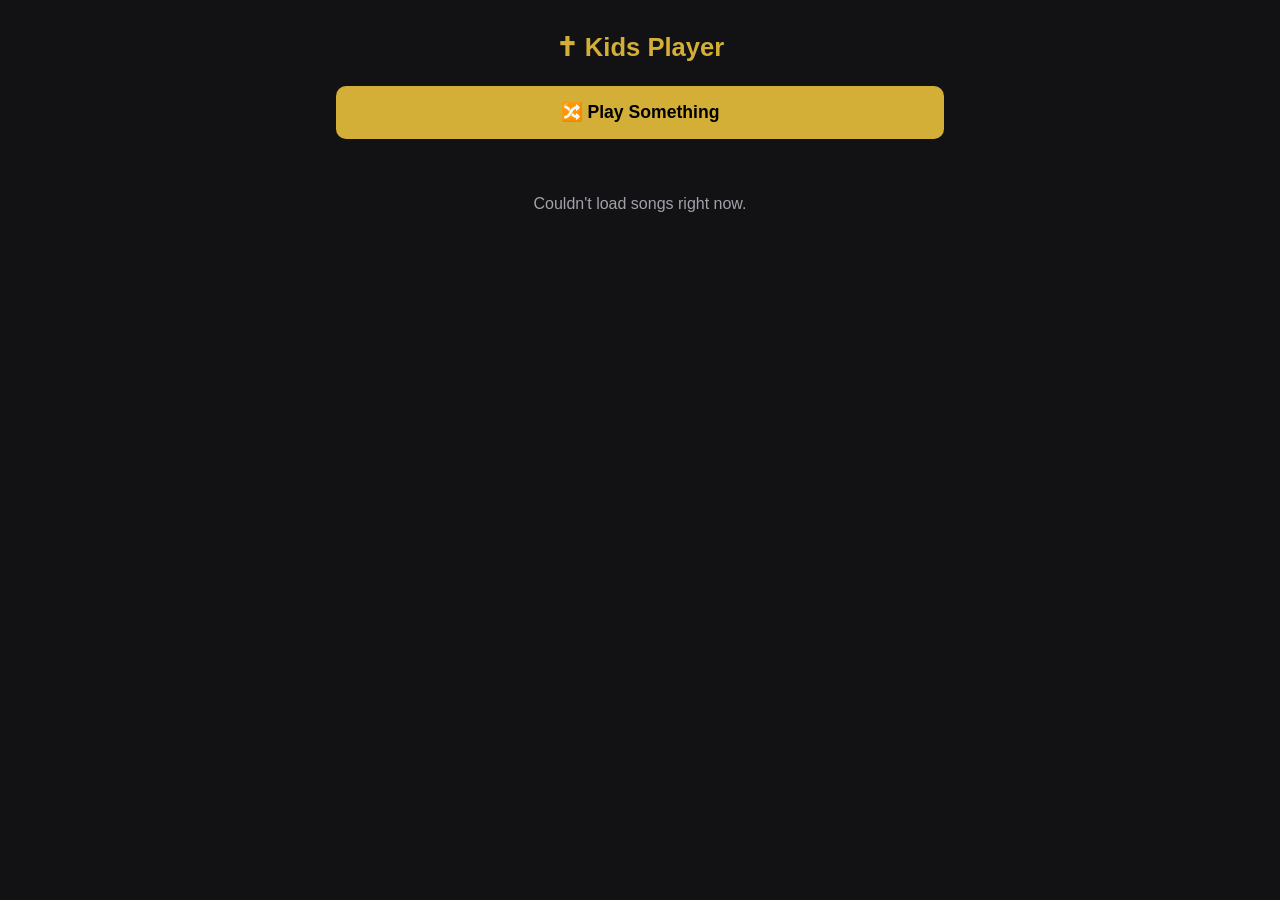
==== kids.html @ 6c138e1b "Add a kids-safe player page A completely separate, minimal page at /kids.html -- no shared code with" ====
<!DOCTYPE html>
<html lang="en">
<head>
  <meta charset="UTF-8" />
  <meta name="viewport" content="width=device-width, initial-scale=1.0" />
  <meta name="robots" content="noindex, nofollow" />
  <title>Kids Player — Cyril & Methodius Media</title>
  <link rel="icon" type="image/svg+xml" href="/favicon.svg" />
  <style>
    :root {
      --bg: #121214;
      --card-bg: #1b1b1e;
      --border: #2e2e34;
      --text: #e4e4e7;
      --muted: #a1a1aa;
      --accent: #d4af37;
      --accent-hover: #f1c40f;
    }
    * { box-sizing: border-box; }
    body {
      margin: 0;
      background: var(--bg);
      color: var(--text);
      font-family: -apple-system, BlinkMacSystemFont, "Segoe UI", Roboto, sans-serif;
      padding-bottom: 6rem;
    }
    .container { max-width: 640px; margin: 0 auto; padding: 1.5rem 1rem; }
    h1 {
      text-align: center;
      font-size: 1.6rem;
      color: var(--accent);
      margin: 0.5rem 0 1.5rem;
    }
    .btn-shuffle {
      display: block;
      width: 100%;
      background: var(--accent);
      color: #000;
      border: none;
      border-radius: 10px;
      padding: 1rem;
      font-size: 1.1rem;
      font-weight: 700;
      cursor: pointer;
      margin-bottom: 1.5rem;
    }
    .btn-shuffle:hover { background: var(--accent-hover); }
    .album-heading {
      font-size: 1rem;
      color: var(--muted);
      margin: 1.5rem 0 0.5rem;
      padding-bottom: 0.4rem;
      border-bottom: 1px solid var(--border);
    }
    .track-row {
      display: flex;
      align-items: center;
      justify-content: space-between;
      gap: 0.75rem;
      background: var(--card-bg);
      border: 1px solid var(--border);
      border-radius: 8px;
      padding: 0.75rem 1rem;
      margin-bottom: 0.5rem;
      cursor: pointer;
    }
    .track-row.playing { border-color: var(--accent); }
    .track-title { font-size: 0.95rem; }
    .track-play-icon { color: var(--accent); font-size: 1.2rem; flex-shrink: 0; }
    .loading, .empty { text-align: center; color: var(--muted); padding: 2rem 0; }

    .now-playing-bar {
      position: fixed;
      bottom: 0;
      left: 0;
      right: 0;
      background: rgba(27, 27, 30, 0.97);
      border-top: 1px solid var(--accent);
      padding: 0.75rem 1rem calc(0.75rem + env(safe-area-inset-bottom, 0px));
      display: none;
      align-items: center;
      gap: 0.75rem;
    }
    .now-playing-bar.visible { display: flex; }
    .np-title {
      flex: 1;
      min-width: 0;
      font-size: 0.9rem;
      font-weight: 600;
      white-space: nowrap;
      overflow: hidden;
      text-overflow: ellipsis;
    }
    .np-controls { display: flex; align-items: center; gap: 0.5rem; flex-shrink: 0; }
    .btn-np {
      background: transparent;
      color: var(--text);
      border: 1px solid var(--border);
      width: 40px;
      height: 40px;
      border-radius: 50%;
      font-size: 1rem;
      cursor: pointer;
    }
    .btn-np-toggle {
      background: var(--accent);
      color: #000;
      border: none;
      width: 46px;
      height: 46px;
      border-radius: 50%;
      font-size: 1.1rem;
      font-weight: bold;
      cursor: pointer;
    }
  </style>
</head>
<body oncontextmenu="return false">

  <div class="container">
    <h1>✝ Kids Player</h1>
    <button class="btn-shuffle" onclick="playRandomTrack()">🔀 Play Something</button>
    <div id="track-list">
      <div class="loading">Loading songs…</div>
    </div>
  </div>

  <div class="now-playing-bar" id="now-playing-bar">
    <div class="np-title" id="np-title">—</div>
    <div class="np-controls">
      <button class="btn-np" onclick="playPrevTrack()">⏮</button>
      <button class="btn-np-toggle" id="btn-np-toggle" onclick="toggleNowPlaying()">⏸</button>
      <button class="btn-np" onclick="playNextTrack()">⏭</button>
    </div>
  </div>

  <audio id="audio" controlsList="nodownload noplaybackrate" oncontextmenu="return false"></audio>

  <script>
    const MEDIA_BASE = "https://media.methodius.media";
    const CATALOG_URL = `${MEDIA_BASE}/catalog.json`;

    const audio = document.getElementById('audio');
    let songs = [];
    let currentIndex = -1;

    function loadCatalog() {
      fetch(CATALOG_URL)
        .then(res => res.json())
        .then(catalogData => {
          songs = [];
          catalogData.forEach(album => {
            const albumName = album.albumName || "Songs";
            if (album.tracks && album.tracks.length > 0) {
              album.tracks.forEach(t => {
                songs.push({
                  title: t.title || "Untitled",
                  album: albumName,
                  url: `${MEDIA_BASE}/${encodeURI(t.path)}`
                });
              });
            }
          });
          renderTracks();
        })
        .catch(() => {
          document.getElementById('track-list').innerHTML = '<div class="empty">Couldn\'t load songs right now.</div>';
        });
    }

    function renderTracks() {
      const listEl = document.getElementById('track-list');
      if (songs.length === 0) {
        listEl.innerHTML = '<div class="empty">No songs found.</div>';
        return;
      }

      let html = '';
      let lastAlbum = null;
      songs.forEach((song, i) => {
        if (song.album !== lastAlbum) {
          html += `<div class="album-heading">${song.album}</div>`;
          lastAlbum = song.album;
        }
        html += `
          <div class="track-row" id="track-row-${i}" onclick="playTrackByIndex(${i})">
            <span class="track-title">${song.title}</span>
            <span class="track-play-icon">▶</span>
          </div>
        `;
      });
      listEl.innerHTML = html;
    }

    function playTrackByIndex(i) {
      if (i < 0 || i >= songs.length) return;
      document.querySelectorAll('.track-row.playing').forEach(el => el.classList.remove('playing'));
      const row = document.getElementById(`track-row-${i}`);
      if (row) {
        row.classList.add('playing');
        row.scrollIntoView({ behavior: 'smooth', block: 'center' });
      }

      currentIndex = i;
      audio.src = songs[i].url;
      audio.play();

      document.getElementById('np-title').textContent = songs[i].title;
      document.getElementById('now-playing-bar').classList.add('visible');
      document.getElementById('btn-np-toggle').textContent = '⏸';
    }

    function playRandomTrack() {
      if (songs.length === 0) return;
      const randomIdx = Math.floor(Math.random() * songs.length);
      playTrackByIndex(randomIdx);
    }

    function playNextTrack() {
      if (songs.length === 0) return;
      playTrackByIndex((currentIndex + 1) % songs.length);
    }

    function playPrevTrack() {
      if (songs.length === 0) return;
      playTrackByIndex((currentIndex - 1 + songs.length) % songs.length);
    }

    function toggleNowPlaying() {
      if (currentIndex === -1) {
        playRandomTrack();
        return;
      }
      if (audio.paused) {
        audio.play();
      } else {
        audio.pause();
      }
    }

    audio.addEventListener('play', () => {
      document.getElementById('btn-np-toggle').textContent = '⏸';
    });
    audio.addEventListener('pause', () => {
      document.getElementById('btn-np-toggle').textContent = '▶';
    });
    audio.addEventListener('ended', playNextTrack);

    loadCatalog();
  </script>
</body>
</html>
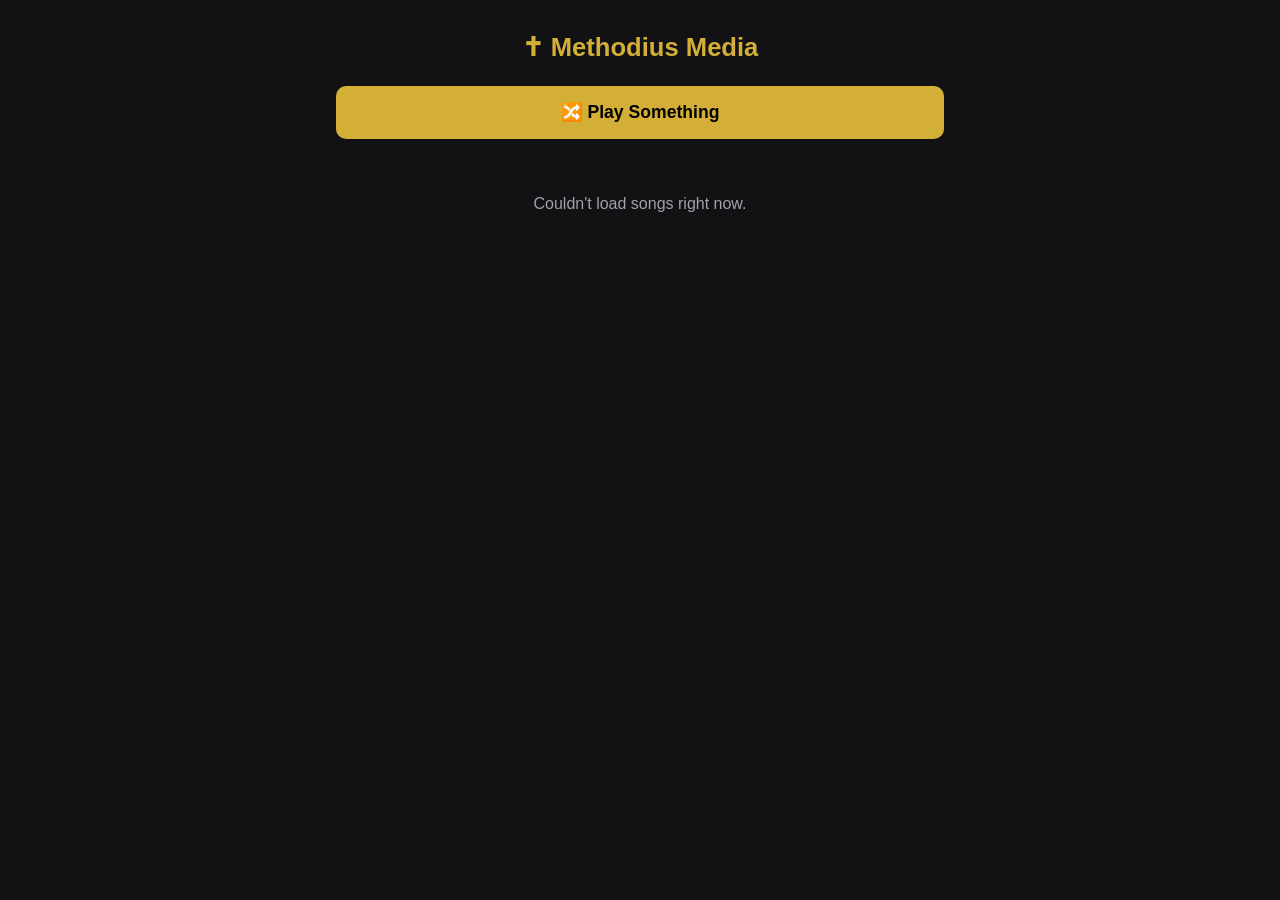
==== commit bf1b928e: "Kids page: header reads Methodius Media, not Kids Player Co-Authored-By: Claude Sonnet 5 <noreply@an" ====
--- a/kids.html
+++ b/kids.html
@@ -6,6 +6,12 @@
   <meta name="robots" content="noindex, nofollow" />
   <title>Kids Player — Cyril & Methodius Media</title>
   <link rel="icon" type="image/svg+xml" href="/favicon.svg" />
+  <link rel="apple-touch-icon" href="/apple-touch-icon.png" />
+  <link rel="manifest" href="/kids.webmanifest" />
+  <meta name="theme-color" content="#121214" />
+  <meta name="apple-mobile-web-app-capable" content="yes" />
+  <meta name="apple-mobile-web-app-status-bar-style" content="black-translucent" />
+  <meta name="apple-mobile-web-app-title" content="Kids Player" />
   <style>
     :root {
       --bg: #121214;
@@ -45,12 +51,42 @@
       margin-bottom: 1.5rem;
     }
     .btn-shuffle:hover { background: var(--accent-hover); }
-    .album-heading {
-      font-size: 1rem;
-      color: var(--muted);
-      margin: 1.5rem 0 0.5rem;
-      padding-bottom: 0.4rem;
-      border-bottom: 1px solid var(--border);
+
+    .album-card { margin-bottom: 2rem; }
+    .album-art {
+      position: relative;
+      width: 100%;
+      aspect-ratio: 1 / 1;
+      border-radius: 14px;
+      overflow: hidden;
+      display: flex;
+      align-items: center;
+      justify-content: center;
+      margin-bottom: 0.75rem;
+      border: 1px solid var(--border);
+      cursor: pointer;
+    }
+    .album-art-img { width: 100%; height: 100%; object-fit: cover; display: block; }
+    .album-art-symbol { font-size: 3rem; color: var(--accent); }
+    .album-art-play-overlay {
+      position: absolute;
+      bottom: 0.75rem;
+      right: 0.75rem;
+      width: 48px;
+      height: 48px;
+      border-radius: 50%;
+      background: rgba(0, 0, 0, 0.55);
+      color: var(--accent);
+      display: flex;
+      align-items: center;
+      justify-content: center;
+      font-size: 1.3rem;
+      pointer-events: none;
+    }
+    .album-name {
+      font-size: 1.05rem;
+      font-weight: 600;
+      margin-bottom: 0.6rem;
     }
     .track-row {
       display: flex;
@@ -80,6 +116,8 @@
       display: none;
       align-items: center;
       gap: 0.75rem;
+      cursor: pointer;
+      z-index: 10;
     }
     .now-playing-bar.visible { display: flex; }
     .np-title {
@@ -113,24 +151,122 @@
       font-weight: bold;
       cursor: pointer;
     }
+
+    .big-player {
+      position: fixed;
+      inset: 0;
+      background: var(--bg);
+      display: flex;
+      flex-direction: column;
+      align-items: center;
+      justify-content: center;
+      padding: 2rem 1.5rem calc(6rem + env(safe-area-inset-bottom, 0px));
+      transform: translateY(100%);
+      opacity: 0;
+      transition: transform 0.3s ease, opacity 0.3s ease;
+      pointer-events: none;
+      z-index: 50;
+    }
+    .big-player.visible { transform: translateY(0); opacity: 1; pointer-events: auto; }
+    .big-player-close {
+      position: absolute;
+      bottom: calc(1.5rem + env(safe-area-inset-bottom, 0px));
+      left: 50%;
+      transform: translateX(-50%);
+      background: var(--card-bg);
+      border: 1px solid var(--border);
+      color: var(--text);
+      font-size: 1rem;
+      font-weight: 600;
+      border-radius: 999px;
+      padding: 0.75rem 1.75rem;
+      cursor: pointer;
+      display: flex;
+      align-items: center;
+      gap: 0.5rem;
+    }
+    .big-player-art {
+      width: min(75vw, 340px);
+      height: min(75vw, 340px);
+      border-radius: 20px;
+      overflow: hidden;
+      display: flex;
+      align-items: center;
+      justify-content: center;
+      border: 1px solid var(--border);
+      margin-bottom: 1.5rem;
+    }
+    .big-player-art .album-art-img { width: 100%; height: 100%; object-fit: cover; display: block; }
+    .big-player-art .album-art-symbol { font-size: 5rem; color: var(--accent); }
+    .big-player-title {
+      font-size: 1.3rem;
+      font-weight: 700;
+      text-align: center;
+      margin-bottom: 0.35rem;
+      padding: 0 1rem;
+    }
+    .big-player-album {
+      font-size: 1rem;
+      color: var(--muted);
+      text-align: center;
+      margin-bottom: 2.5rem;
+      padding: 0 1rem;
+    }
+    .big-player-controls { display: flex; align-items: center; gap: 1.5rem; }
+    .btn-big {
+      background: transparent;
+      color: var(--text);
+      border: 1px solid var(--border);
+      width: 56px;
+      height: 56px;
+      border-radius: 50%;
+      font-size: 1.4rem;
+      cursor: pointer;
+    }
+    .btn-big-toggle {
+      background: var(--accent);
+      color: #000;
+      border: none;
+      width: 72px;
+      height: 72px;
+      border-radius: 50%;
+      font-size: 1.8rem;
+      font-weight: bold;
+      cursor: pointer;
+    }
   </style>
 </head>
 <body oncontextmenu="return false">
 
   <div class="container">
-    <h1>✝ Kids Player</h1>
+    <h1>✝ Methodius Media</h1>
     <button class="btn-shuffle" onclick="playRandomTrack()">🔀 Play Something</button>
     <div id="track-list">
       <div class="loading">Loading songs…</div>
     </div>
   </div>
 
-  <div class="now-playing-bar" id="now-playing-bar">
+  <div class="now-playing-bar" id="now-playing-bar" onclick="expandBigPlayer()">
     <div class="np-title" id="np-title">—</div>
     <div class="np-controls">
-      <button class="btn-np" onclick="playPrevTrack()">⏮</button>
-      <button class="btn-np-toggle" id="btn-np-toggle" onclick="toggleNowPlaying()">⏸</button>
-      <button class="btn-np" onclick="playNextTrack()">⏭</button>
+      <button class="btn-np" onclick="event.stopPropagation(); playPrevTrack()">⏮</button>
+      <button class="btn-np-toggle" id="btn-np-toggle" onclick="event.stopPropagation(); toggleNowPlaying()">⏸</button>
+      <button class="btn-np" onclick="event.stopPropagation(); playNextTrack()">⏭</button>
+    </div>
+  </div>
+
+  <div class="big-player" id="big-player">
+    <button class="big-player-close" onclick="collapseBigPlayer()" aria-label="Close">✕ Close</button>
+    <div class="big-player-art" id="big-player-art">
+      <img id="big-art-img" class="album-art-img" alt="" style="display: none;" />
+      <span id="big-art-symbol" class="album-art-symbol">✝</span>
+    </div>
+    <div class="big-player-title" id="big-player-title">—</div>
+    <div class="big-player-album" id="big-player-album"></div>
+    <div class="big-player-controls">
+      <button class="btn-big" onclick="playPrevTrack()">⏮</button>
+      <button class="btn-big-toggle" id="btn-big-toggle" onclick="toggleNowPlaying()">⏸</button>
+      <button class="btn-big" onclick="playNextTrack()">⏭</button>
     </div>
   </div>
 
@@ -140,8 +276,42 @@
     const MEDIA_BASE = "https://media.methodius.media";
     const CATALOG_URL = `${MEDIA_BASE}/catalog.json`;
 
+    // Deterministic placeholder color for albums with no cover art yet --
+    // same album always gets the same color.
+    const ART_PALETTE = [
+      "212, 175, 55",
+      "150, 30, 45",
+      "106, 27, 154",
+      "40, 94, 68",
+      "58, 90, 140",
+      "176, 120, 60"
+    ];
+
+    function albumArtColor(seed) {
+      let hash = 0;
+      for (let i = 0; i < seed.length; i++) {
+        hash = (hash * 31 + seed.charCodeAt(i)) >>> 0;
+      }
+      return ART_PALETTE[hash % ART_PALETTE.length];
+    }
+
+    function albumArtBackground(seed) {
+      const rgb = albumArtColor(seed);
+      return `linear-gradient(160deg, rgba(${rgb}, 0.35), rgba(${rgb}, 0.08))`;
+    }
+
+    // Strip embedded [sung]/[spoken] tags and [2026]-style year tags from
+    // catalog names -- kids just see the plain title, no badges.
+    function stripTags(raw) {
+      return (raw || "")
+        .replace(/\s*\[(sung|spoken)\]|\s*\((sung|spoken)\)/gi, '')
+        .replace(/\s*\[\d{4}\]|\s*\(\d{4}\)/g, '')
+        .trim();
+    }
+
     const audio = document.getElementById('audio');
     let songs = [];
+    let albums = [];
     let currentIndex = -1;
 
     function loadCatalog() {
@@ -149,17 +319,22 @@
         .then(res => res.json())
         .then(catalogData => {
           songs = [];
+          albums = [];
           catalogData.forEach(album => {
-            const albumName = album.albumName || "Songs";
-            if (album.tracks && album.tracks.length > 0) {
-              album.tracks.forEach(t => {
-                songs.push({
-                  title: t.title || "Untitled",
-                  album: albumName,
-                  url: `${MEDIA_BASE}/${encodeURI(t.path)}`
-                });
+            if (!album.tracks || album.tracks.length === 0) return;
+            const albumName = stripTags(album.albumName) || "Songs";
+            const coverArt = album.coverArt ? `${MEDIA_BASE}/${encodeURI(album.coverArt)}` : null;
+            const albumEntry = { name: albumName, coverArt, trackIndexes: [] };
+            album.tracks.forEach(t => {
+              albumEntry.trackIndexes.push(songs.length);
+              songs.push({
+                title: stripTags(t.title) || "Untitled",
+                album: albumName,
+                coverArt,
+                url: `${MEDIA_BASE}/${encodeURI(t.path)}`
               });
-            }
+            });
+            albums.push(albumEntry);
           });
           renderTracks();
         })
@@ -175,21 +350,65 @@
         return;
       }
 
-      let html = '';
-      let lastAlbum = null;
-      songs.forEach((song, i) => {
-        if (song.album !== lastAlbum) {
-          html += `<div class="album-heading">${song.album}</div>`;
-          lastAlbum = song.album;
-        }
-        html += `
+      listEl.innerHTML = albums.map(album => {
+        const bg = albumArtBackground(album.name);
+        const firstTrackIndex = album.trackIndexes[0];
+        const artHtml = album.coverArt
+          ? `<img class="album-art-img" src="${album.coverArt}" alt="" onerror="this.style.display='none'; this.nextElementSibling.style.display='inline';" />
+             <span class="album-art-symbol" style="display: none;">✝</span>`
+          : `<span class="album-art-symbol">✝</span>`;
+
+        const tracksHtml = album.trackIndexes.map(i => `
           <div class="track-row" id="track-row-${i}" onclick="playTrackByIndex(${i})">
-            <span class="track-title">${song.title}</span>
+            <span class="track-title">${songs[i].title}</span>
             <span class="track-play-icon">▶</span>
           </div>
+        `).join('');
+
+        return `
+          <div class="album-card">
+            <div class="album-art" style="background: ${bg};" onclick="playTrackByIndex(${firstTrackIndex})">
+              ${artHtml}
+              <span class="album-art-play-overlay">▶</span>
+            </div>
+            <div class="album-name">${album.name}</div>
+            <div class="album-tracks">${tracksHtml}</div>
+          </div>
         `;
-      });
-      listEl.innerHTML = html;
+      }).join('');
+    }
+
+    function setBigPlayerArt(song) {
+      const artEl = document.getElementById('big-player-art');
+      const img = document.getElementById('big-art-img');
+      const symbol = document.getElementById('big-art-symbol');
+
+      artEl.style.background = albumArtBackground(song.album);
+
+      if (song.coverArt) {
+        img.onerror = () => { img.style.display = 'none'; symbol.style.display = 'inline'; };
+        img.src = song.coverArt;
+        img.style.display = 'block';
+        symbol.style.display = 'none';
+      } else {
+        img.removeAttribute('src');
+        img.style.display = 'none';
+        symbol.style.display = 'inline';
+      }
+    }
+
+    function updateToggleIcons(icon) {
+      document.getElementById('btn-np-toggle').textContent = icon;
+      document.getElementById('btn-big-toggle').textContent = icon;
+    }
+
+    function expandBigPlayer() {
+      if (currentIndex === -1) return;
+      document.getElementById('big-player').classList.add('visible');
+    }
+
+    function collapseBigPlayer() {
+      document.getElementById('big-player').classList.remove('visible');
     }
 
     function playTrackByIndex(i) {
@@ -202,12 +421,18 @@
       }
 
       currentIndex = i;
-      audio.src = songs[i].url;
+      const song = songs[i];
+      audio.src = song.url;
       audio.play();
 
-      document.getElementById('np-title').textContent = songs[i].title;
+      document.getElementById('np-title').textContent = song.title;
       document.getElementById('now-playing-bar').classList.add('visible');
-      document.getElementById('btn-np-toggle').textContent = '⏸';
+
+      document.getElementById('big-player-title').textContent = song.title;
+      document.getElementById('big-player-album').textContent = song.album;
+      setBigPlayerArt(song);
+
+      expandBigPlayer();
     }
 
     function playRandomTrack() {
@@ -238,12 +463,8 @@
       }
     }
 
-    audio.addEventListener('play', () => {
-      document.getElementById('btn-np-toggle').textContent = '⏸';
-    });
-    audio.addEventListener('pause', () => {
-      document.getElementById('btn-np-toggle').textContent = '▶';
-    });
+    audio.addEventListener('play', () => updateToggleIcons('⏸'));
+    audio.addEventListener('pause', () => updateToggleIcons('▶'));
     audio.addEventListener('ended', playNextTrack);
 
     loadCatalog();
